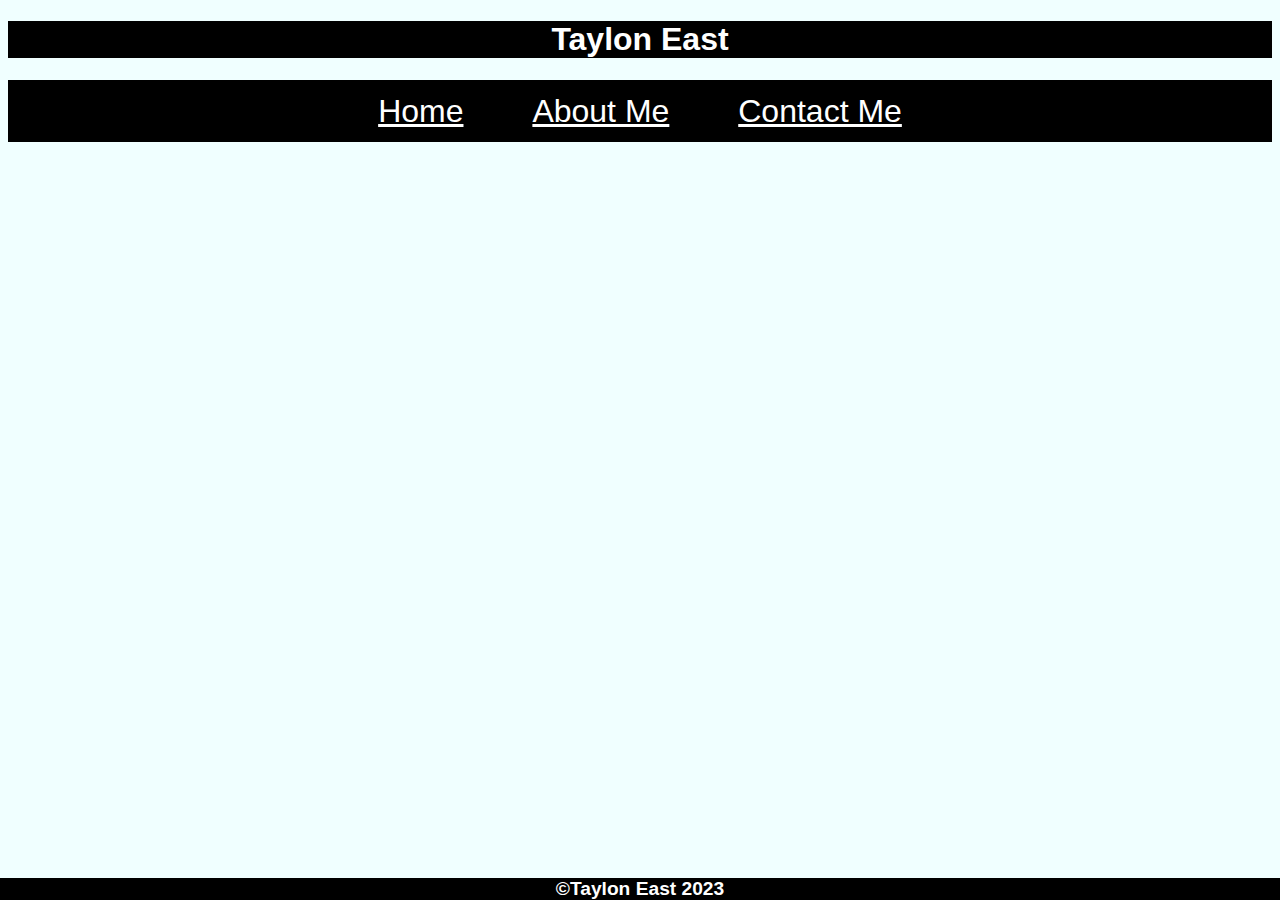
==== aboutme.html @ 9680672c "added all html pages and css page" ====
<!DOCTYPE HTML>
<html lang="en">
    <head>
        <meta charset="utf-8">
        <title>Taylon East's Profile</title>
        <link rel="stylesheet" href="styles.css"/>
    </head>

    <body>
        <header>
            <h1>Taylon East</h1>
        </header>
        <nav>
            <a href="index.html">Home</a>
            <a href="aboutme.html">About Me</a>
            <a href="contactme.html">Contact Me</a>
        </nav>
        <footer>
            &#169;Taylon East 2023
        </footer>
    </body>
</html>
---- styles.css ----
body {
    background-color: azure;
    text-align: center;
    font-family: 'Segoe UI', Tahoma, Geneva, Verdana, sans-serif;
}

h1 {
    background: black;
    color: white;
    font-size: xx-large;
}

nav {
    display: block;
    text-decoration: none;
    padding: 0.8rem;
    text-align: center;
    background: black;
    font-size: xx-large;
}

a {
    margin: 30px;
    color: white;
}

#plane {
    padding-top: 10px;
    max-width: 50%;
    text-align: center;
    margin: 3px;
    float: left;
    border-radius: 25px;
}

footer {
    background-color: black;
    color: white;
    text-align: center;
    font-size: larger;
    font-weight: bold;
    position: fixed;
    bottom: 0;
    left: 0;
    right: 0;
}

h2 {
    font-size: xx-large;
    color: black;
}

P {
    font-size: x-large;
    color: black;
}


table, td, th {
    text-align: center;
    color: black;
    border: 4px solid black;
    border-radius: 15px;
}

table {
    width: 45%;
    justify-content: center;
    padding: 10px;
    margin-left: auto;
    margin-right: auto;
}

textarea {
    margin-top: 10px;
    height: 100px;
    width: 75%;
}

.submit {
    margin-top: 10px;
    width: initial;
    position: initial;
}

@media screen and (max-width: 600px) {
    table, td, th{
        border: 1px;
        padding: 5px;
    }
}

@media screen and (max-width: 550px) {
    table {
        display: none;
    }
}
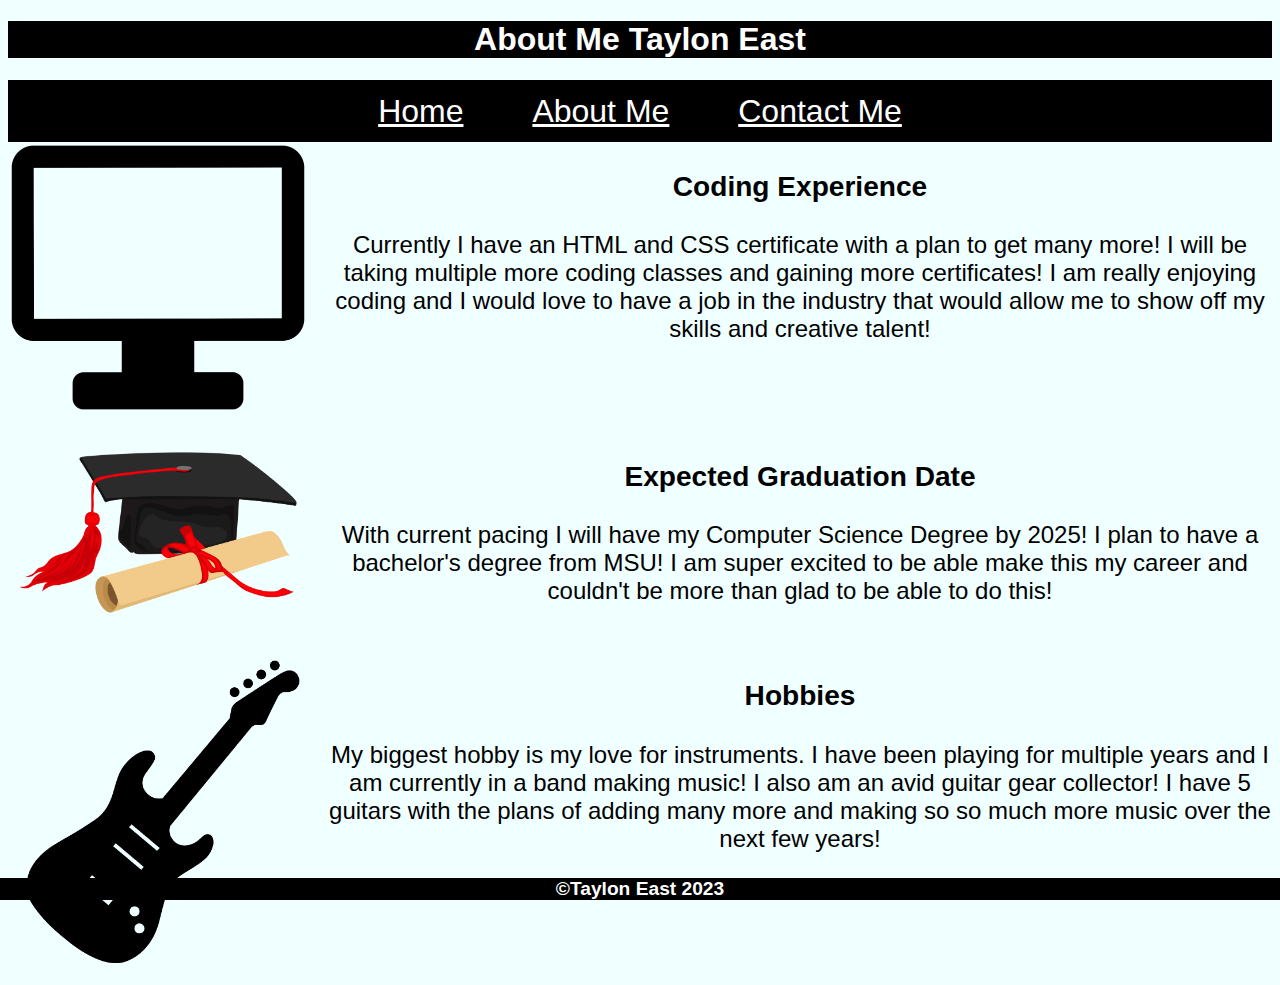
==== commit 9441e034: "Final Commit finished all html and css added a read me and all images\" ====
--- a/aboutme.html
+++ b/aboutme.html
@@ -5,16 +5,48 @@
         <title>Taylon East's Profile</title>
         <link rel="stylesheet" href="styles.css"/>
     </head>
-
+            <!-- Taylon East
+            Final Project
+            12/11/23 -->
     <body>
         <header>
-            <h1>Taylon East</h1>
+            <h1>About Me Taylon East</h1>
         </header>
         <nav>
             <a href="index.html">Home</a>
             <a href="aboutme.html">About Me</a>
             <a href="contactme.html">Contact Me</a>
         </nav>
+        
+        <section id="grid">
+            <img src="computer.png" alt="computer" id="first-img"/>
+            <div class="first-img-text">
+                <h3>Coding Experience</h3>
+                <p>Currently I have an HTML and CSS certificate with a plan to get many more! I will be 
+                    taking multiple more coding classes and gaining more certificates! I am really 
+                    enjoying coding and I would love to have a job in the industry that would allow me 
+                    to show off my skills and creative talent!
+                </p>
+            </div>
+
+            <img src="grad.png" alt="grad" id="second-img"/>
+            <div class="second-img-text">
+                <h3>Expected Graduation Date</h3>
+                <p>With current pacing I will have my Computer Science Degree by 2025! I plan
+                    to have a bachelor's degree from MSU! I am super excited to be able make this my career
+                    and couldn't be more than glad to be able to do this!
+                </p>
+            </div>
+
+            <img src="guitar.png" alt="guitar" id="third-img"/>
+            <div class="third-img-text">
+                <h3>Hobbies</h3>
+                <p>My biggest hobby is my love for instruments. I have been playing for multiple years and I am currently in a band making music!
+                    I also am an avid guitar gear collector! I have 5 guitars with the plans of adding many more
+                    and making so so much more music over the next few years!
+                </p>
+            </div>
+        </section>
         <footer>
             &#169;Taylon East 2023
         </footer>
--- a/styles.css
+++ b/styles.css
@@ -83,6 +83,54 @@
     position: initial;
 }
 
+#jazzmaster {
+    width: 20%;
+}
+
+#planeform {
+    width: 50%;
+}
+
+#grid {
+    display: grid;
+    grid-gap: 20px;
+    grid-template-areas: 
+    'first-img first-img-text'
+    'second-img second-img-text'
+    'third-img third-img-text'
+}
+
+#first-img {
+    grid-area: first-img;
+    max-width: 300px;
+}
+
+#second-img {
+    grid-area: second-img;
+    max-width: 300px;
+}
+
+#third-img {
+    grid-area: third-img;
+    max-width: 300px;
+}
+
+#first-img-text {
+    grid-area: first-img-text;
+}
+
+#second-img-text {
+    grid-area: second-img-text;
+}
+
+#third-img-text {
+    grid-area: third-img-text;
+}
+
+.first-img-text, .second-img-text, .third-img-text {
+    font-size: x-large;
+}
+
 @media screen and (max-width: 600px) {
     table, td, th{
         border: 1px;
